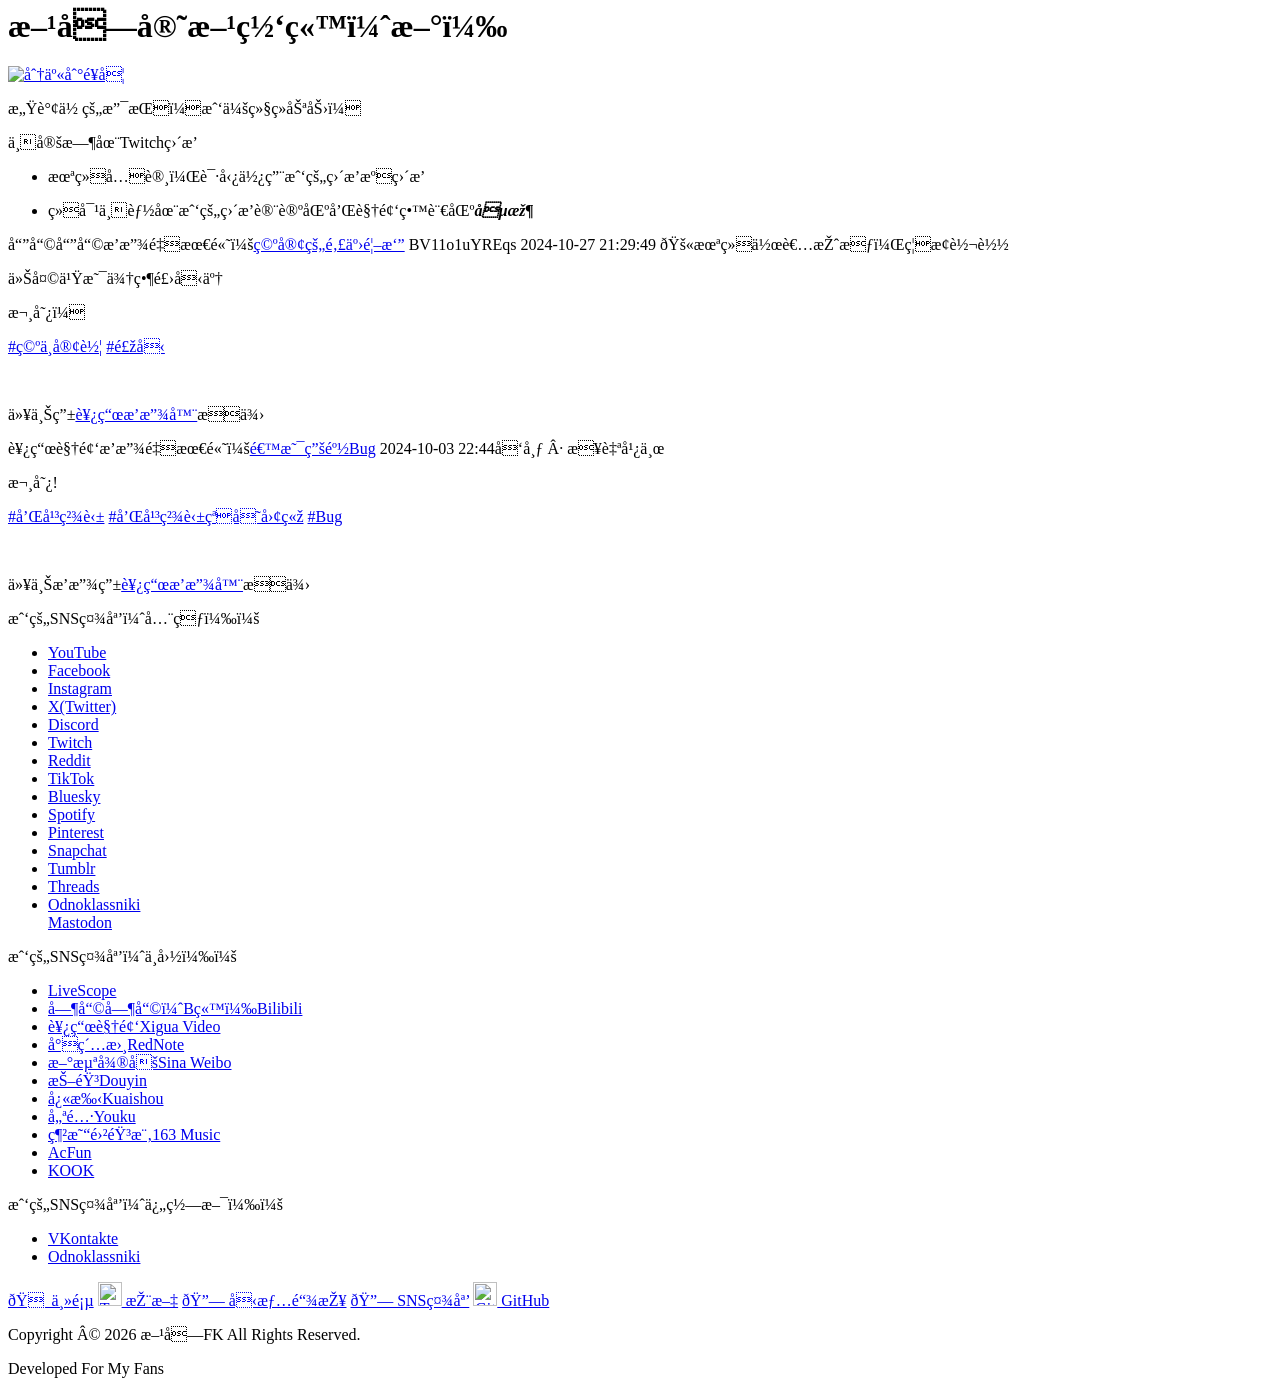
==== index.html @ aa71b289 "Update index.html 解决了favicon.ico显示错误" ====
<h1>方块官方网站（新）</h1>
<head>
  <title>方块官方网站</title>
  <link rel="icon" href="/Favicon/favicon.ico">
  <meta name="p:domain_verify" content="8f466cf6df9563a384cbeb8b691ade31"/>
</head>
<a href="javascript:var d=document,w=window,f='http://fanfou.com/share',l=d.location,e=encodeURIComponent,p='?u='+e(l.href)+'?t='+e(d.title)+'?d='+e(w.getSelection?w.getSelection().toString():d.getSelection?d.getSelection():d.selection.createRange().text)+'?s=bl';if(!w.open(f+'r'+p,'sharer','toolbar=0,status=0,width=600,height=400')){l.href=f+'.new'+p;}void(0)"><img src="http://static.fanfou.com/img/share_btn_2.gif" alt="分享到饭否" /></a>
<p>感谢你的支持！我会继续努力！</p>
<p>不定时在Twitch直播</p>
<ul>
  <li>未经允许，请勿使用我的直播源直播</li>
  <blockquote style="border-left: 4px solid #007bff; padding-left: 1rem; color: #6c757d;">
  </blockquote>
  <li>绝对不能在我的直播讨论区和视频留言区<strong><em>吵架</em></strong></li>
</ul>
<p>哔哩哔哩播放量最高：<a href="https://www.bilibili.com/video/BV11o1uYREqs/">空客的那些首摔</a> BV11o1uYREqs 2024-10-27 21:29:49 🚫未经作者授权，禁止转载</p>
<p>今天也是來當飛友了</p>
<p>欸嘿！</p>
<p><a href="https://search.bilibili.com/all?vt=09883058&keyword=%E7%A9%BA%E4%B8%AD%E5%AE%A2%E8%BD%A6&from_source=video_tag">#空中客车</a> <a href="https://search.bilibili.com/all?vt=10263229&keyword=%E9%A3%9E%E5%8F%8B&from_source=video_tag">#飞友</a></p>
<head>
    <meta charset="UTF-8">
    <link rel="stylesheet" href="https://unpkg.com/xgplayer/dist/index.min.css">
    <style>
        /* 让播放器居中显示 */
        #video-container { margin: 50px auto; width: 800px; }
    </style>
</head>
<body>

    <div id="video-container">
        <div id="mse-bilibili"></div>
    </div>

    <script src="https://unpkg.com/xgplayer/dist/index.min.js"></script>

    <script>
        var player = new Player({
            id: 'mse-bilibili', // 对应上面的 id="mse"
            url: '26491553030-1-192.mp4', // 这里换成你的视频地址
            poster: 'bilibili_BV11o1uYREqs_cover.jpg', 
            fluid: true, 
            autoplay: false, // 是否自动播放
            pip: true, 
            volume: 0.6      // 默认音量
        });
    </script>
</body>
<p>以上由<a href="https://h5player.bytedance.com/">西瓜播放器</a>提供</p>
<p>西瓜视频播放量最高：<a href="https://m.ixigua.com/video/7421560296998699529">這是甚麽Bug</a> 2024-10-03 22:44发布 · 来自广东</p>
<p>欸嘿!</p>
<p><a href="https://so.ixigua.com/s/%E5%92%8C%E5%B9%B3%E7%B2%BE%E8%8B%B1">#和平精英</a> <a href="https://so.ixigua.com/s/%E5%92%8C%E5%B9%B3%E7%B2%BE%E8%8B%B1%E7%AA%81%E5%8F%98%E5%9B%A2%E7%AB%9E">#和平精英突变团竞</a> <a href="https://so.ixigua.com/s/Bug">#Bug</a></p>
<head>
    <meta charset="UTF-8">
    <link rel="stylesheet" href="https://unpkg.com/xgplayer/dist/index.min.css">
    <style>
        /* 让播放器居中显示 */
        #video-container { margin: 50px auto; width: 800px; }
    </style>
</head>
<body>

    <div id="video-container">
        <div id="mse-ixigua_video"></div>
    </div>

    <script src="https://unpkg.com/xgplayer/dist/index.min.js"></script>

    <script>
        var player = new Player({
            id: 'mse-ixigua_video', // 对应上面的 id="mse"
            url: 'ad35b718897c5a28b0e45addc9f85894.mp4', // 这里换成你的视频地址
            poster: 'WeChatPhoto_20260117225632_362_36.jpg', 
            fluid: true, 
            autoplay: false, // 是否自动播放
            pip: true, 
            volume: 0.6      // 默认音量
        });
    </script>
</body>
<p>以上播放由<a href="https://h5player.bytedance.com/">西瓜播放器</a>提供</p>

<p>我的SNS社媒（全球）：</p>
<ul>
  <li><a href="https://www.youtube.com/@Lk8.FK_Official">YouTube</a></li>
  <li><a href="https://www.facebook.com/profile.php?id=61579107515780">Facebook</a></li>
  <li><a href="https://www.instagram.com/fk_official_915_">Instagram</a></li>
  <li><a href="https://x.com/H_FangKuai1145">X(Twitter)</a></li>
  <li><a href="https://discord.gg/EXR9CCXEwe">Discord</a></li>
  <li><a href="https://twitch.tv/fangkuai9115">Twitch</a></li>
  <li><a href="https://www.reddit.com/r/FangKuai_Official">Reddit</a></li>
  <li><a href="https://www.tiktok.com/@fangkuai915tiktok">TikTok</a></li>
  <li><a href="https://bsky.app/profile/lk8fangkuai.github.io">Bluesky</a></li>
  <li><a href="https://open.spotify.com/user/31k4r7j4m5axkzkdlkjpbk3fhrxi">Spotify</a></li>
  <li><a href="https://www.pinterest.com/fangkuaic">Pinterest</a></li>
  <li><a href="https://www.snapchat.com/@fksc915">Snapchat</a></li>
  <li><a href="https://www.tumblr.com/fk-official">Tumblr</a></li>
  <li><a href="https://www.threads.com/@fk_official_915_">Threads</a></li>
  <li><a href="https://ok.ru/profile/910269648385">Odnoklassniki</a></li>
  <a rel="me" href="https://mastodon.social/@Lk8_F_O">Mastodon</a>
</ul>
<p>我的SNS社媒（中国）：</p>
<ul>
  <li><a href="https://livescope.tv/room/FK915Live">LiveScope</a></li>
  <li><a href="https://www.bilibili.com/space/3461580318575587">嗶哩嗶哩（B站）Bilibili</a></li>
  <li><a href="https://ixigua.com/user/4328145720717719">西瓜视频Xigua Video</a></li>
  <li><a href="https://www.xiaohongshu.com/user/profile/646f54370000000012037411">小紅書RedNote</a></li>
  <li><a href="https://weibo.com/u/7742164781">新浪微博Sina Weibo</a></li>
  <li><a href="https://v.douyin.com/v5uKRWh48s4/">抖音Douyin</a></li>
  <li><a href="https://v.kuaishou.com/7erZoszY">快手Kuaishou</a></li>
  <li><a href="https://www.youku.com/ku/profile/index/?uid=UMTYzNjU4NDAyODQ=">優酷Youku</a></li>
  <li><a href="https://y.music.163.com/m/user?id=4010075606">網易雲音樂163 Music</a></li>
  <li><a href="https://acfun.cn/u/75624010">AcFun</a></li>
  <li><a href="https://kook.vip/qcpx1M">KOOK</a></li>
</ul>
<p>我的SNS社媒（俄罗斯）：</p>
<ul>
  <li><a href="https://vk.com/fangkuaivk">VKontakte</a></li>
  <li><a href="https://ok.ru/profile/910269648385">Odnoklassniki</a></li>
</ul>  
<p>
  <a href="#">🏠 主页</a>
  <a href="/twitter"><img border="0" src="/图片文件夹/缩略图/Twitter.ico" alt="Twitter" width="24" height="24"> 推文</a>
  <a href="/links">🔗 友情链接</a>
  <a href="/sns">🔗 SNS社媒</a>
  <a href="https://github.com/lk8fangkuai/lk8fangkuai.github.io"><img border="0" src="/图片文件夹/缩略图/GitHub.ico" alt="GitHub" width="24" height="24"> GitHub</a>
</p>
<p>
  Copyright © 2026 方块FK All Rights Reserved. 
</p>
<p>
  Developed For My Fans
</p>
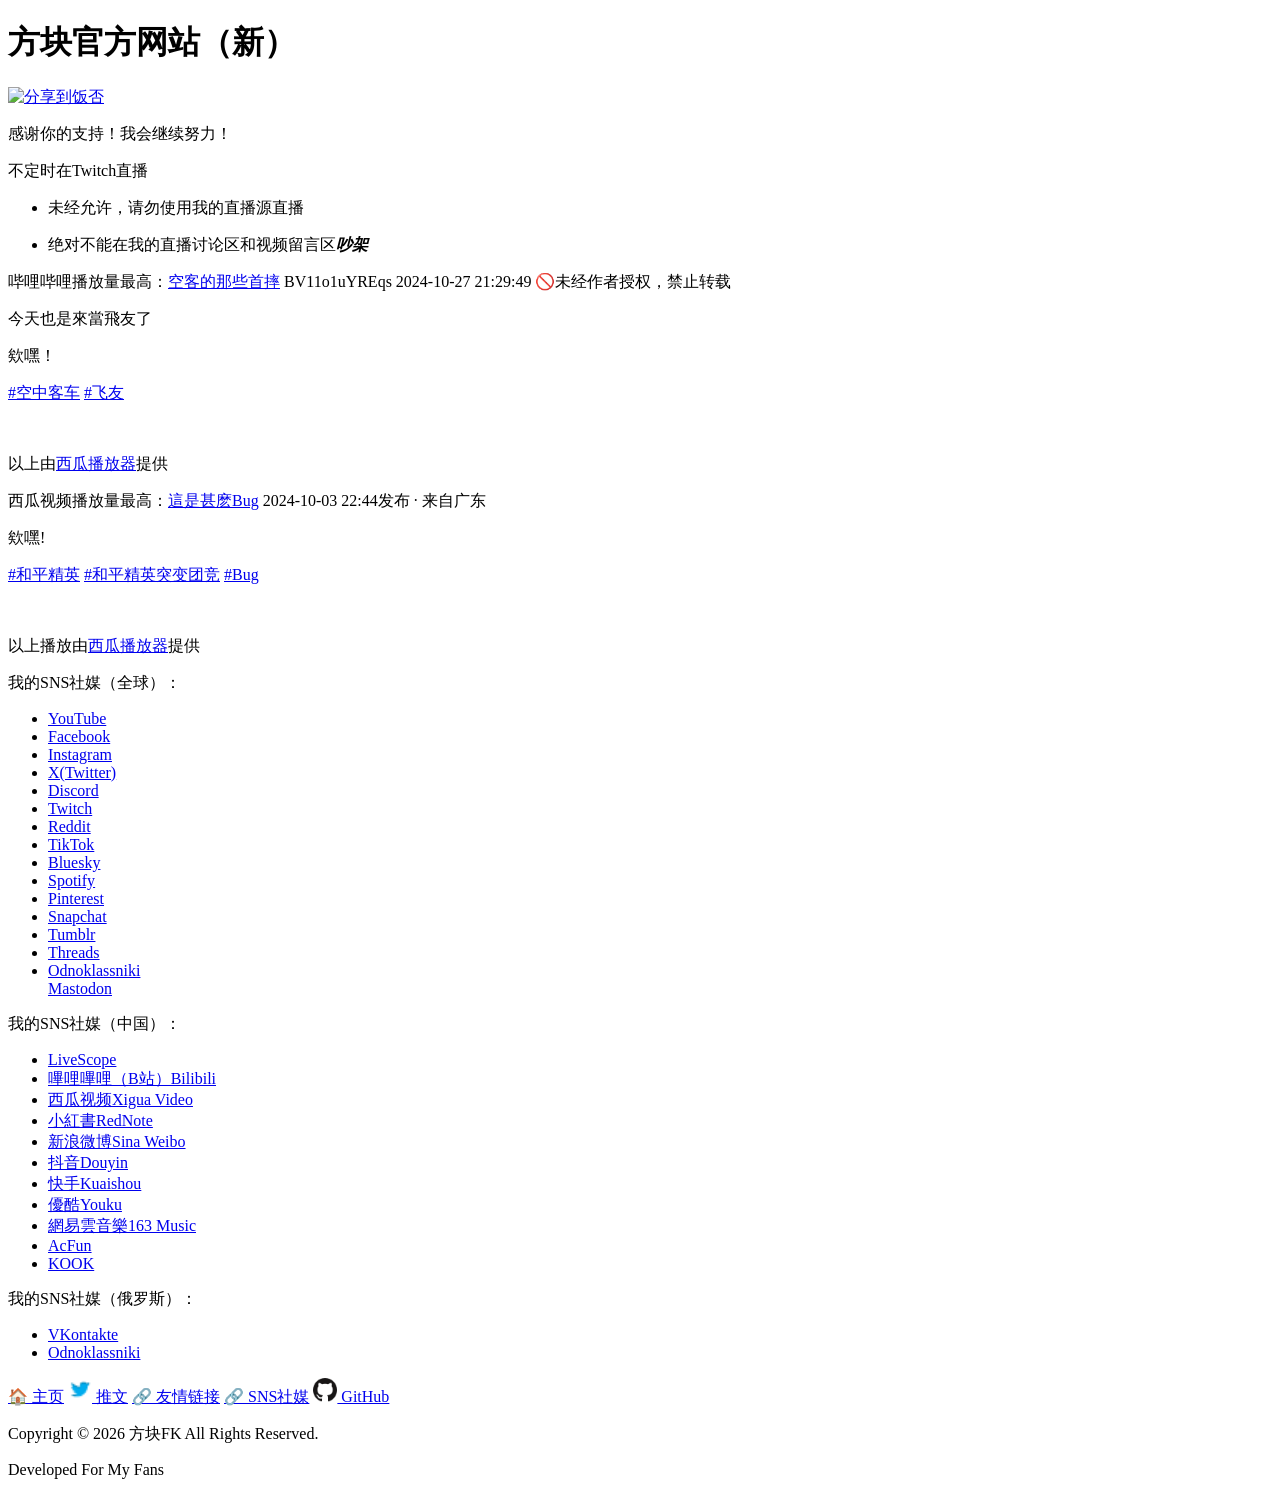
==== commit 59038922: "Refactor index.html structure and content 打了一只末影人，它帮我将index.html和ifvisitorswitchwebpage.json联系起来了（我差" ====
--- a/index.html
+++ b/index.html
@@ -1,39 +1,46 @@
-<h1>方块官方网站（新）</h1>
-<head>
-  <title>方块官方网站</title>
-  <link rel="icon" href="/Favicon/favicon.ico">
-  <meta name="p:domain_verify" content="8f466cf6df9563a384cbeb8b691ade31"/>
-</head>
-<a href="javascript:var d=document,w=window,f='http://fanfou.com/share',l=d.location,e=encodeURIComponent,p='?u='+e(l.href)+'?t='+e(d.title)+'?d='+e(w.getSelection?w.getSelection().toString():d.getSelection?d.getSelection():d.selection.createRange().text)+'?s=bl';if(!w.open(f+'r'+p,'sharer','toolbar=0,status=0,width=600,height=400')){l.href=f+'.new'+p;}void(0)"><img src="http://static.fanfou.com/img/share_btn_2.gif" alt="分享到饭否" /></a>
-<p>感谢你的支持！我会继续努力！</p>
-<p>不定时在Twitch直播</p>
-<ul>
-  <li>未经允许，请勿使用我的直播源直播</li>
-  <blockquote style="border-left: 4px solid #007bff; padding-left: 1rem; color: #6c757d;">
-  </blockquote>
-  <li>绝对不能在我的直播讨论区和视频留言区<strong><em>吵架</em></strong></li>
-</ul>
-<p>哔哩哔哩播放量最高：<a href="https://www.bilibili.com/video/BV11o1uYREqs/">空客的那些首摔</a> BV11o1uYREqs 2024-10-27 21:29:49 🚫未经作者授权，禁止转载</p>
-<p>今天也是來當飛友了</p>
-<p>欸嘿！</p>
-<p><a href="https://search.bilibili.com/all?vt=09883058&keyword=%E7%A9%BA%E4%B8%AD%E5%AE%A2%E8%BD%A6&from_source=video_tag">#空中客车</a> <a href="https://search.bilibili.com/all?vt=10263229&keyword=%E9%A3%9E%E5%8F%8B&from_source=video_tag">#飞友</a></p>
-<head>
-    <meta charset="UTF-8">
-    <link rel="stylesheet" href="https://unpkg.com/xgplayer/dist/index.min.css">
-    <style>
+<!DOCTYPE html>
+<html lang="zh-CN">
+  <head>
+    <meta charset="UTF-8" />
+    <meta name="viewport" content="width=device-width, initial-scale=1" />
+    <meta http-equiv="X-UA-Compatible" content="IE=edge" />
+    <meta http-equiv="content-language" content="zh-CN" />
+    <title>方块官方网站</title>
+    <link rel="icon" href="/favicon.ico">
+    <meta name="p:domain_verify" content="8f466cf6df9563a384cbeb8b691ade31"/>
+  </head>
+  <body>
+    <h1>方块官方网站（新）</h1>
+    <a href="javascript:var d=document,w=window,f='http://fanfou.com/share',l=d.location,e=encodeURIComponent,p='?u='+e(l.href)+'?t='+e(d.title)+'?d='+e(w.getSelection?w.getSelection().toString():d.getSelection?d.getSelection():d.selection.createRange().text)+'?s=bl';if(!w.open(f+'r'+p,'sharer','toolbar=0,status=0,width=600,height=400')){l.href=f+'.new'+p;}void(0)"><img src="http://static.fanfou.com/img/share_btn_2.gif" alt="分享到饭否" /></a>
+    <p>感谢你的支持！我会继续努力！</p>
+    <p>不定时在Twitch直播</p>
+    <ul>
+      <li>未经允许，请勿使用我的直播源直播</li>
+      <blockquote style="border-left: 4px solid #007bff; padding-left: 1rem; color: #6c757d;">
+      </blockquote>
+      <li>绝对不能在我的直播讨论区和视频留言区<strong><em>吵架</em></strong></li>
+    </ul>
+    <p>哔哩哔哩播放量最高：<a href="https://www.bilibili.com/video/BV11o1uYREqs/">空客的那些首摔</a> BV11o1uYREqs 2024-10-27 21:29:49 🚫未经作者授权，禁止转载</p>
+    <p>今天也是來當飛友了</p>
+    <p>欸嘿！</p>
+    <p><a href="https://search.bilibili.com/all?vt=09883058&keyword=%E7%A9%BA%E4%B8%AD%E5%AE%A2%E8%BD%A6&from_source=video_tag">#空中客车</a> <a href="https://search.bilibili.com/all?vt=10263229&keyword=%E9%A3%9E%E5%8F%8B&from_source=video_tag">#飞友</a></p>
+    <head>
+      <meta charset="UTF-8">
+      <link rel="stylesheet" href="https://unpkg.com/xgplayer/dist/index.min.css">
+      <style>
         /* 让播放器居中显示 */
         #video-container { margin: 50px auto; width: 800px; }
-    </style>
-</head>
-<body>
+      </style>
+    </head>
+    <body>
 
-    <div id="video-container">
+      <div id="video-container">
         <div id="mse-bilibili"></div>
-    </div>
+      </div>
 
-    <script src="https://unpkg.com/xgplayer/dist/index.min.js"></script>
+      <script src="https://unpkg.com/xgplayer/dist/index.min.js"></script>
 
-    <script>
+      <script>
         var player = new Player({
             id: 'mse-bilibili', // 对应上面的 id="mse"
             url: '26491553030-1-192.mp4', // 这里换成你的视频地址
@@ -43,29 +50,29 @@
             pip: true, 
             volume: 0.6      // 默认音量
         });
-    </script>
-</body>
-<p>以上由<a href="https://h5player.bytedance.com/">西瓜播放器</a>提供</p>
-<p>西瓜视频播放量最高：<a href="https://m.ixigua.com/video/7421560296998699529">這是甚麽Bug</a> 2024-10-03 22:44发布 · 来自广东</p>
-<p>欸嘿!</p>
-<p><a href="https://so.ixigua.com/s/%E5%92%8C%E5%B9%B3%E7%B2%BE%E8%8B%B1">#和平精英</a> <a href="https://so.ixigua.com/s/%E5%92%8C%E5%B9%B3%E7%B2%BE%E8%8B%B1%E7%AA%81%E5%8F%98%E5%9B%A2%E7%AB%9E">#和平精英突变团竞</a> <a href="https://so.ixigua.com/s/Bug">#Bug</a></p>
-<head>
-    <meta charset="UTF-8">
-    <link rel="stylesheet" href="https://unpkg.com/xgplayer/dist/index.min.css">
-    <style>
+      </script>
+    </body>
+    <p>以上由<a href="https://h5player.bytedance.com/">西瓜播放器</a>提供</p>
+    <p>西瓜视频播放量最高：<a href="https://m.ixigua.com/video/7421560296998699529">這是甚麽Bug</a> 2024-10-03 22:44发布 · 来自广东</p>
+    <p>欸嘿!</p>
+    <p><a href="https://so.ixigua.com/s/%E5%92%8C%E5%B9%B3%E7%B2%BE%E8%8B%B1">#和平精英</a> <a href="https://so.ixigua.com/s/%E5%92%8C%E5%B9%B3%E7%B2%BE%E8%8B%B1%E7%AA%81%E5%8F%98%E5%9B%A2%E7%AB%9E">#和平精英突变团竞</a> <a href="https://so.ixigua.com/s/Bug">#Bug</a></p>
+    <head>
+      <meta charset="UTF-8">
+      <link rel="stylesheet" href="https://unpkg.com/xgplayer/dist/index.min.css">
+      <style>
         /* 让播放器居中显示 */
         #video-container { margin: 50px auto; width: 800px; }
-    </style>
-</head>
-<body>
+      </style>
+    </head>
+    <body>
 
-    <div id="video-container">
+      <div id="video-container">
         <div id="mse-ixigua_video"></div>
-    </div>
+      </div>
 
-    <script src="https://unpkg.com/xgplayer/dist/index.min.js"></script>
+      <script src="https://unpkg.com/xgplayer/dist/index.min.js"></script>
 
-    <script>
+      <script>
         var player = new Player({
             id: 'mse-ixigua_video', // 对应上面的 id="mse"
             url: 'ad35b718897c5a28b0e45addc9f85894.mp4', // 这里换成你的视频地址
@@ -75,58 +82,116 @@
             pip: true, 
             volume: 0.6      // 默认音量
         });
+      </script>
+    </body>
+    <p>以上播放由<a href="https://h5player.bytedance.com/">西瓜播放器</a>提供</p>
+
+    <p>我的SNS社媒（全球）：</p>
+    <ul>
+      <li><a href="https://www.youtube.com/@Lk8.FK_Official">YouTube</a></li>
+      <li><a href="https://www.facebook.com/profile.php?id=61579107515780">Facebook</a></li>
+      <li><a href="https://www.instagram.com/fk_official_915_">Instagram</a></li>
+      <li><a href="https://x.com/H_FangKuai1145">X(Twitter)</a></li>
+      <li><a href="https://discord.gg/EXR9CCXEwe">Discord</a></li>
+      <li><a href="https://twitch.tv/fangkuai9115">Twitch</a></li>
+      <li><a href="https://www.reddit.com/r/FangKuai_Official">Reddit</a></li>
+      <li><a href="https://www.tiktok.com/@fangkuai915tiktok">TikTok</a></li>
+      <li><a href="https://bsky.app/profile/lk8fangkuai.github.io">Bluesky</a></li>
+      <li><a href="https://open.spotify.com/user/31k4r7j4m5axkzkdlkjpbk3fhrxi">Spotify</a></li>
+      <li><a href="https://www.pinterest.com/fangkuaic">Pinterest</a></li>
+      <li><a href="https://www.snapchat.com/@fksc915">Snapchat</a></li>
+      <li><a href="https://www.tumblr.com/fk-official">Tumblr</a></li>
+      <li><a href="https://www.threads.com/@fk_official_915_">Threads</a></li>
+      <li><a href="https://ok.ru/profile/910269648385">Odnoklassniki</a></li>
+      <a rel="me" href="https://mastodon.social/@Lk8_F_O">Mastodon</a>
+    </ul>
+    <p>我的SNS社媒（中国）：</p>
+    <ul>
+      <li><a href="https://livescope.tv/room/FK915Live">LiveScope</a></li>
+      <li><a href="https://www.bilibili.com/space/3461580318575587">嗶哩嗶哩（B站）Bilibili</a></li>
+      <li><a href="https://ixigua.com/user/4328145720717719">西瓜视频Xigua Video</a></li>
+      <li><a href="https://www.xiaohongshu.com/user/profile/646f54370000000012037411">小紅書RedNote</a></li>
+      <li><a href="https://weibo.com/u/7742164781">新浪微博Sina Weibo</a></li>
+      <li><a href="https://v.douyin.com/v5uKRWh48s4/">抖音Douyin</a></li>
+      <li><a href="https://v.kuaishou.com/7erZoszY">快手Kuaishou</a></li>
+      <li><a href="https://www.youku.com/ku/profile/index/?uid=UMTYzNjU4NDAyODQ=">優酷Youku</a></li>
+      <li><a href="https://y.music.163.com/m/user?id=4010075606">網易雲音樂163 Music</a></li>
+      <li><a href="https://acfun.cn/u/75624010">AcFun</a></li>
+      <li><a href="https://kook.vip/qcpx1M">KOOK</a></li>
+    </ul>
+    <p>我的SNS社媒（俄罗斯）：</p>
+    <ul>
+      <li><a href="https://vk.com/fangkuaivk">VKontakte</a></li>
+      <li><a href="https://ok.ru/profile/910269648385">Odnoklassniki</a></li>
+    </ul>  
+    <p>
+      <a href="#">🏠 主页</a>
+      <a href="/twitter"><img border="0" src="/图片文件夹/缩略图/Twitter.ico" alt="Twitter" width="24" height="24"> 推文</a>
+      <a href="/links">🔗 友情链接</a>
+      <a href="/sns">🔗 SNS社媒</a>
+      <a href="https://github.com/lk8fangkuai/lk8fangkuai.github.io"><img border="0" src="/图片文件夹/缩略图/GitHub.ico" alt="GitHub" width="24" height="24"> GitHub</a>
+    </p>
+    <p>
+      Copyright © 2026 方块FK All Rights Reserved. 
+    </p>
+    <p>
+      Developed For My Fans
+    </p>
+    <script>
+      (async function() {
+        
+        const DEFAULTS = {
+          title: '方块官方网站',
+          awayTitle: '🔔早く戻ってきて！',
+          icon: '/favicon.ico',
+          awayIcon: '/Σ(っ °Д °;)っ.png'
+        };
+        let config = DEFAULTS;
+        
+        try {
+          const res = await fetch('/ifvisitorswitchwebpage.json?t=' + Date.now());
+          if (res.ok) {
+            const data = await res.json();
+            config.title = data.title?.default || DEFAULTS.title;
+            config.awayTitle = data.title?.away || DEFAULTS.awayTitle;
+            config.icon = data.icon?.default || DEFAULTS.icon;
+            config.awayIcon = data.icon?.away || DEFAULTS.awayIcon;
+          } else {
+            console.warn('config.json 加载失败，使用默认配置');
+          }
+          } catch (e) {
+            console.warn('无法读取 config.json，使用默认配置', e);
+          }
+
+        let favicon = document.querySelector('link[rel="icon"]');
+        if (!favicon) {                                  // 还是怕有人把上面icon那段删了干脆写了这个(*ˊ˘ˋ*)
+          favicon = document.createElement('link');
+          favicon.rel = 'icon';
+          document.head.appendChild(favicon);
+        }
+        
+        const originalTitle = document.title || config.title;
+        const originalIcon = favicon.href || config.icon;
+        
+        function switchTab(isVisible) {
+          if (isVisible) {
+            document.title = originalTitle;
+            favicon.href = originalIcon;
+          } else {
+            document.title = config.awayTitle;
+            favicon.href = config.awayIcon;
+          }
+         }
+        
+        document.addEventListener('visibilitychange', function() {
+          switchTab(document.visibilityState === 'visible');
+        });
+        
+        window.addEventListener('beforeunload', function() {
+          document.title = originalTitle;
+          favicon.href = originalIcon;
+        });
+
+      })();
     </script>
-</body>
-<p>以上播放由<a href="https://h5player.bytedance.com/">西瓜播放器</a>提供</p>
-
-<p>我的SNS社媒（全球）：</p>
-<ul>
-  <li><a href="https://www.youtube.com/@Lk8.FK_Official">YouTube</a></li>
-  <li><a href="https://www.facebook.com/profile.php?id=61579107515780">Facebook</a></li>
-  <li><a href="https://www.instagram.com/fk_official_915_">Instagram</a></li>
-  <li><a href="https://x.com/H_FangKuai1145">X(Twitter)</a></li>
-  <li><a href="https://discord.gg/EXR9CCXEwe">Discord</a></li>
-  <li><a href="https://twitch.tv/fangkuai9115">Twitch</a></li>
-  <li><a href="https://www.reddit.com/r/FangKuai_Official">Reddit</a></li>
-  <li><a href="https://www.tiktok.com/@fangkuai915tiktok">TikTok</a></li>
-  <li><a href="https://bsky.app/profile/lk8fangkuai.github.io">Bluesky</a></li>
-  <li><a href="https://open.spotify.com/user/31k4r7j4m5axkzkdlkjpbk3fhrxi">Spotify</a></li>
-  <li><a href="https://www.pinterest.com/fangkuaic">Pinterest</a></li>
-  <li><a href="https://www.snapchat.com/@fksc915">Snapchat</a></li>
-  <li><a href="https://www.tumblr.com/fk-official">Tumblr</a></li>
-  <li><a href="https://www.threads.com/@fk_official_915_">Threads</a></li>
-  <li><a href="https://ok.ru/profile/910269648385">Odnoklassniki</a></li>
-  <a rel="me" href="https://mastodon.social/@Lk8_F_O">Mastodon</a>
-</ul>
-<p>我的SNS社媒（中国）：</p>
-<ul>
-  <li><a href="https://livescope.tv/room/FK915Live">LiveScope</a></li>
-  <li><a href="https://www.bilibili.com/space/3461580318575587">嗶哩嗶哩（B站）Bilibili</a></li>
-  <li><a href="https://ixigua.com/user/4328145720717719">西瓜视频Xigua Video</a></li>
-  <li><a href="https://www.xiaohongshu.com/user/profile/646f54370000000012037411">小紅書RedNote</a></li>
-  <li><a href="https://weibo.com/u/7742164781">新浪微博Sina Weibo</a></li>
-  <li><a href="https://v.douyin.com/v5uKRWh48s4/">抖音Douyin</a></li>
-  <li><a href="https://v.kuaishou.com/7erZoszY">快手Kuaishou</a></li>
-  <li><a href="https://www.youku.com/ku/profile/index/?uid=UMTYzNjU4NDAyODQ=">優酷Youku</a></li>
-  <li><a href="https://y.music.163.com/m/user?id=4010075606">網易雲音樂163 Music</a></li>
-  <li><a href="https://acfun.cn/u/75624010">AcFun</a></li>
-  <li><a href="https://kook.vip/qcpx1M">KOOK</a></li>
-</ul>
-<p>我的SNS社媒（俄罗斯）：</p>
-<ul>
-  <li><a href="https://vk.com/fangkuaivk">VKontakte</a></li>
-  <li><a href="https://ok.ru/profile/910269648385">Odnoklassniki</a></li>
-</ul>  
-<p>
-  <a href="#">🏠 主页</a>
-  <a href="/twitter"><img border="0" src="/图片文件夹/缩略图/Twitter.ico" alt="Twitter" width="24" height="24"> 推文</a>
-  <a href="/links">🔗 友情链接</a>
-  <a href="/sns">🔗 SNS社媒</a>
-  <a href="https://github.com/lk8fangkuai/lk8fangkuai.github.io"><img border="0" src="/图片文件夹/缩略图/GitHub.ico" alt="GitHub" width="24" height="24"> GitHub</a>
-</p>
-<p>
-  Copyright © 2026 方块FK All Rights Reserved. 
-</p>
-<p>
-  Developed For My Fans
-</p>
+  </body>
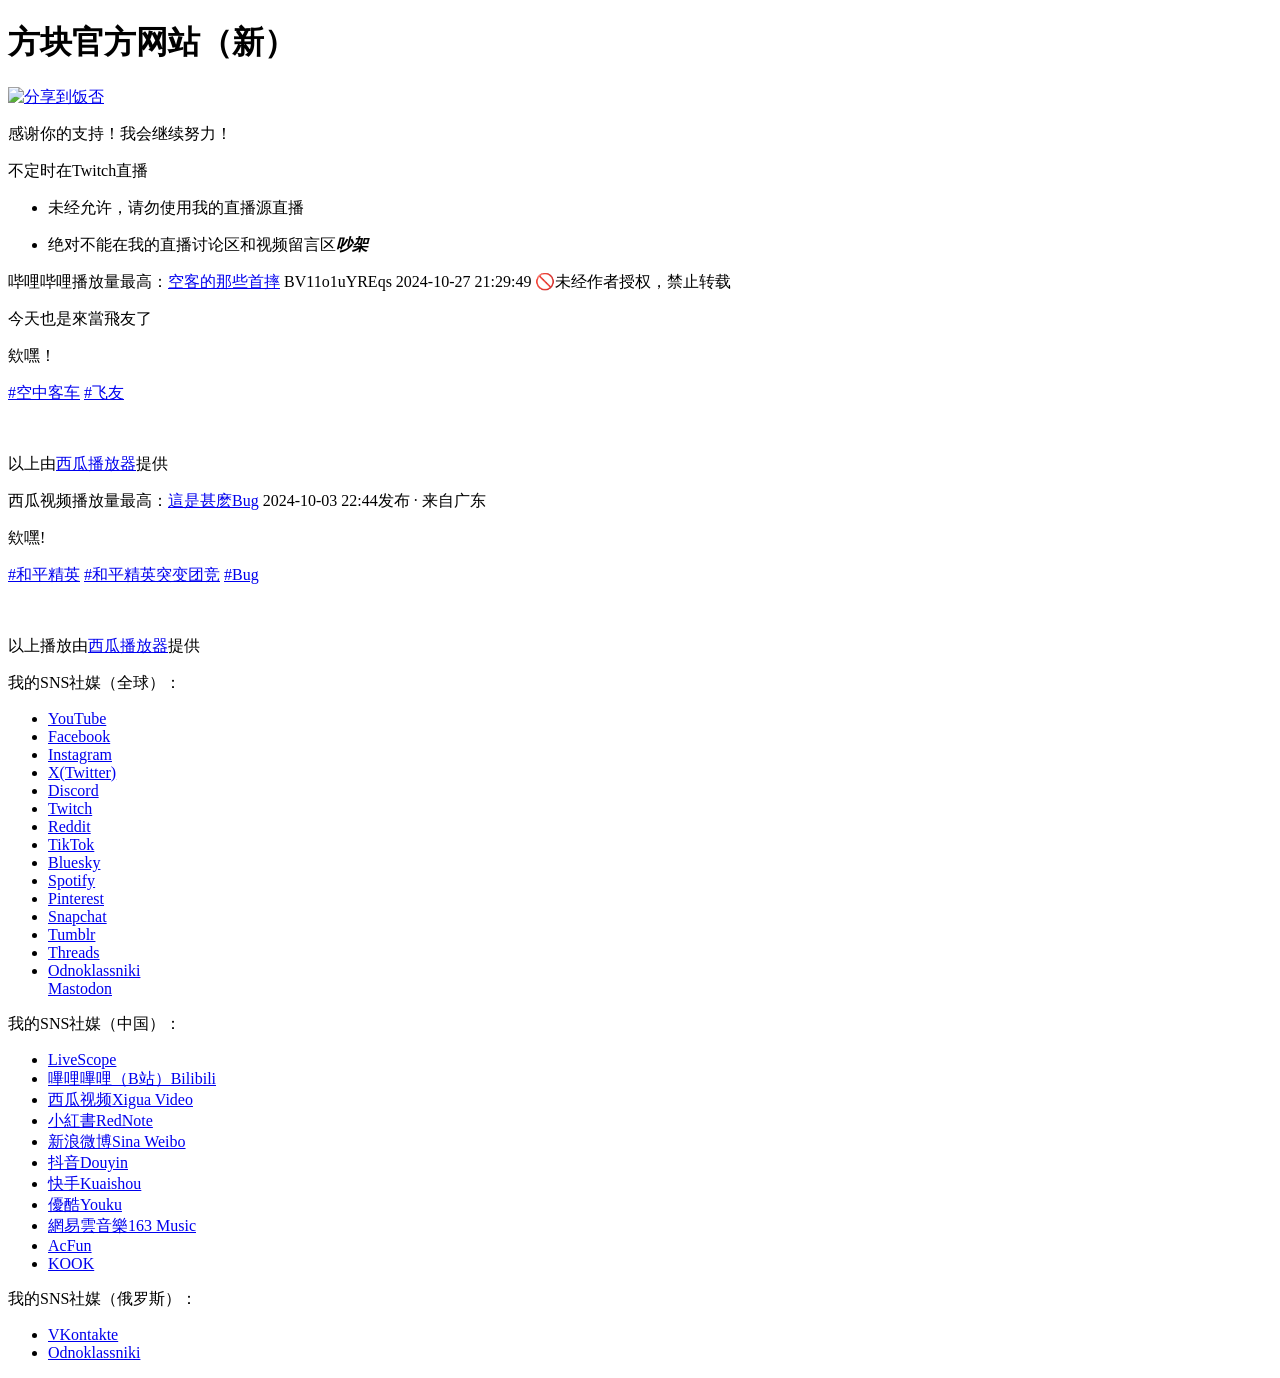
==== commit f7e175d2: "Update footer section in index.html Removed footer links and copyright information, added footer pla" ====
--- a/index.html
+++ b/index.html
@@ -124,74 +124,7 @@
       <li><a href="https://vk.com/fangkuaivk">VKontakte</a></li>
       <li><a href="https://ok.ru/profile/910269648385">Odnoklassniki</a></li>
     </ul>  
-    <p>
-      <a href="#">🏠 主页</a>
-      <a href="/twitter"><img border="0" src="/图片文件夹/缩略图/Twitter.ico" alt="Twitter" width="24" height="24"> 推文</a>
-      <a href="/links">🔗 友情链接</a>
-      <a href="/sns">🔗 SNS社媒</a>
-      <a href="https://github.com/lk8fangkuai/lk8fangkuai.github.io"><img border="0" src="/图片文件夹/缩略图/GitHub.ico" alt="GitHub" width="24" height="24"> GitHub</a>
-    </p>
-    <p>
-      Copyright © 2026 方块FK All Rights Reserved. 
-    </p>
-    <p>
-      Developed For My Fans
-    </p>
-    <script>
-      (async function() {
-        
-        const DEFAULTS = {
-          title: '方块官方网站',
-          awayTitle: '🔔早く戻ってきて！',
-          icon: '/favicon.ico',
-          awayIcon: '/Σ(っ °Д °;)っ.png'
-        };
-        let config = DEFAULTS;
-        
-        try {
-          const res = await fetch('/ifvisitorswitchwebpage.json?t=' + Date.now());
-          if (res.ok) {
-            const data = await res.json();
-            config.title = data.title?.default || DEFAULTS.title;
-            config.awayTitle = data.title?.away || DEFAULTS.awayTitle;
-            config.icon = data.icon?.default || DEFAULTS.icon;
-            config.awayIcon = data.icon?.away || DEFAULTS.awayIcon;
-          } else {
-            console.warn('config.json 加载失败，使用默认配置');
-          }
-          } catch (e) {
-            console.warn('无法读取 config.json，使用默认配置', e);
-          }
-
-        let favicon = document.querySelector('link[rel="icon"]');
-        if (!favicon) {                                  // 还是怕有人把上面icon那段删了干脆写了这个(*ˊ˘ˋ*)
-          favicon = document.createElement('link');
-          favicon.rel = 'icon';
-          document.head.appendChild(favicon);
-        }
-        
-        const originalTitle = document.title || config.title;
-        const originalIcon = favicon.href || config.icon;
-        
-        function switchTab(isVisible) {
-          if (isVisible) {
-            document.title = originalTitle;
-            favicon.href = originalIcon;
-          } else {
-            document.title = config.awayTitle;
-            favicon.href = config.awayIcon;
-          }
-         }
-        
-        document.addEventListener('visibilitychange', function() {
-          switchTab(document.visibilityState === 'visible');
-        });
-        
-        window.addEventListener('beforeunload', function() {
-          document.title = originalTitle;
-          favicon.href = originalIcon;
-        });
-
-      })();
-    </script>
+    <div id="footer-placeholder"></div>
+    <script src="/footer-loader.js"></script>
+    <script src="/plscomeback.js"></script>
   </body>
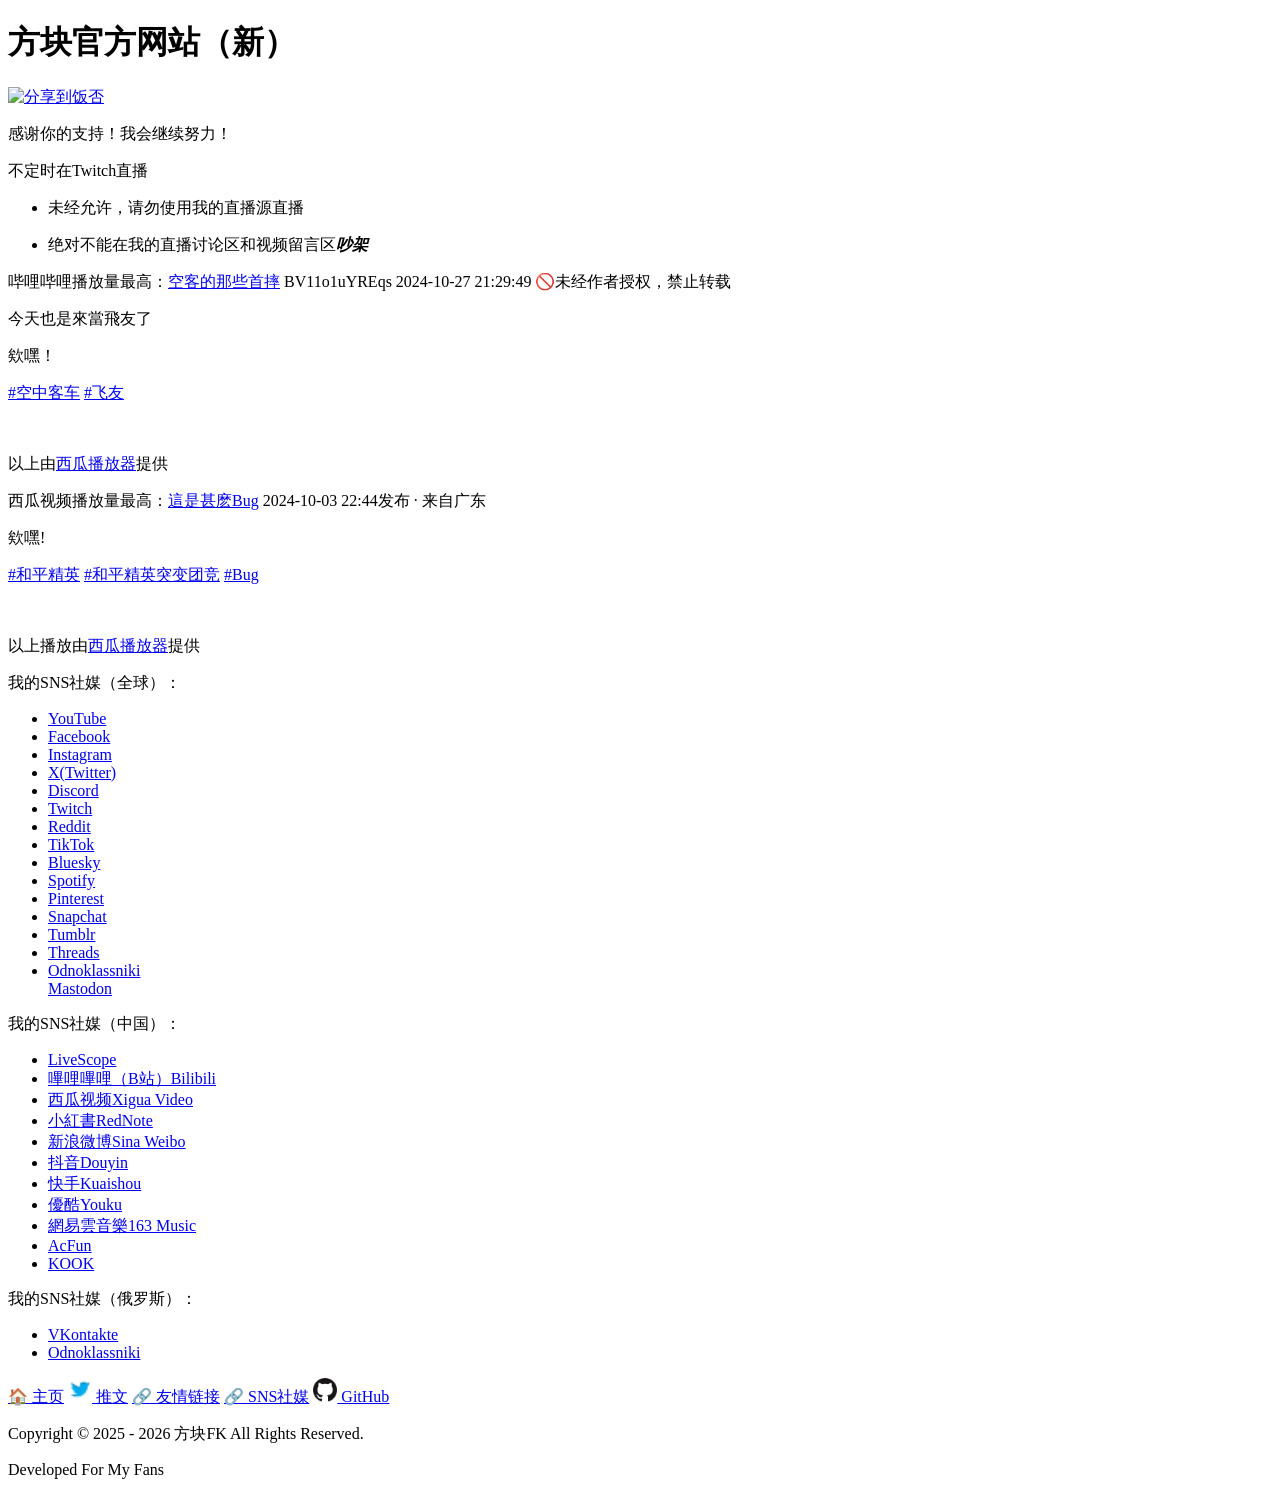
==== commit 9bd448df: "Update footer script source in index.html 修复了一处忘记更改导致的错误" ====
--- a/index.html
+++ b/index.html
@@ -125,6 +125,6 @@
       <li><a href="https://ok.ru/profile/910269648385">Odnoklassniki</a></li>
     </ul>  
     <div id="footer-placeholder"></div>
-    <script src="/footer-loader.js"></script>
+    <script src="/footerjs.js"></script>
     <script src="/plscomeback.js"></script>
   </body>
